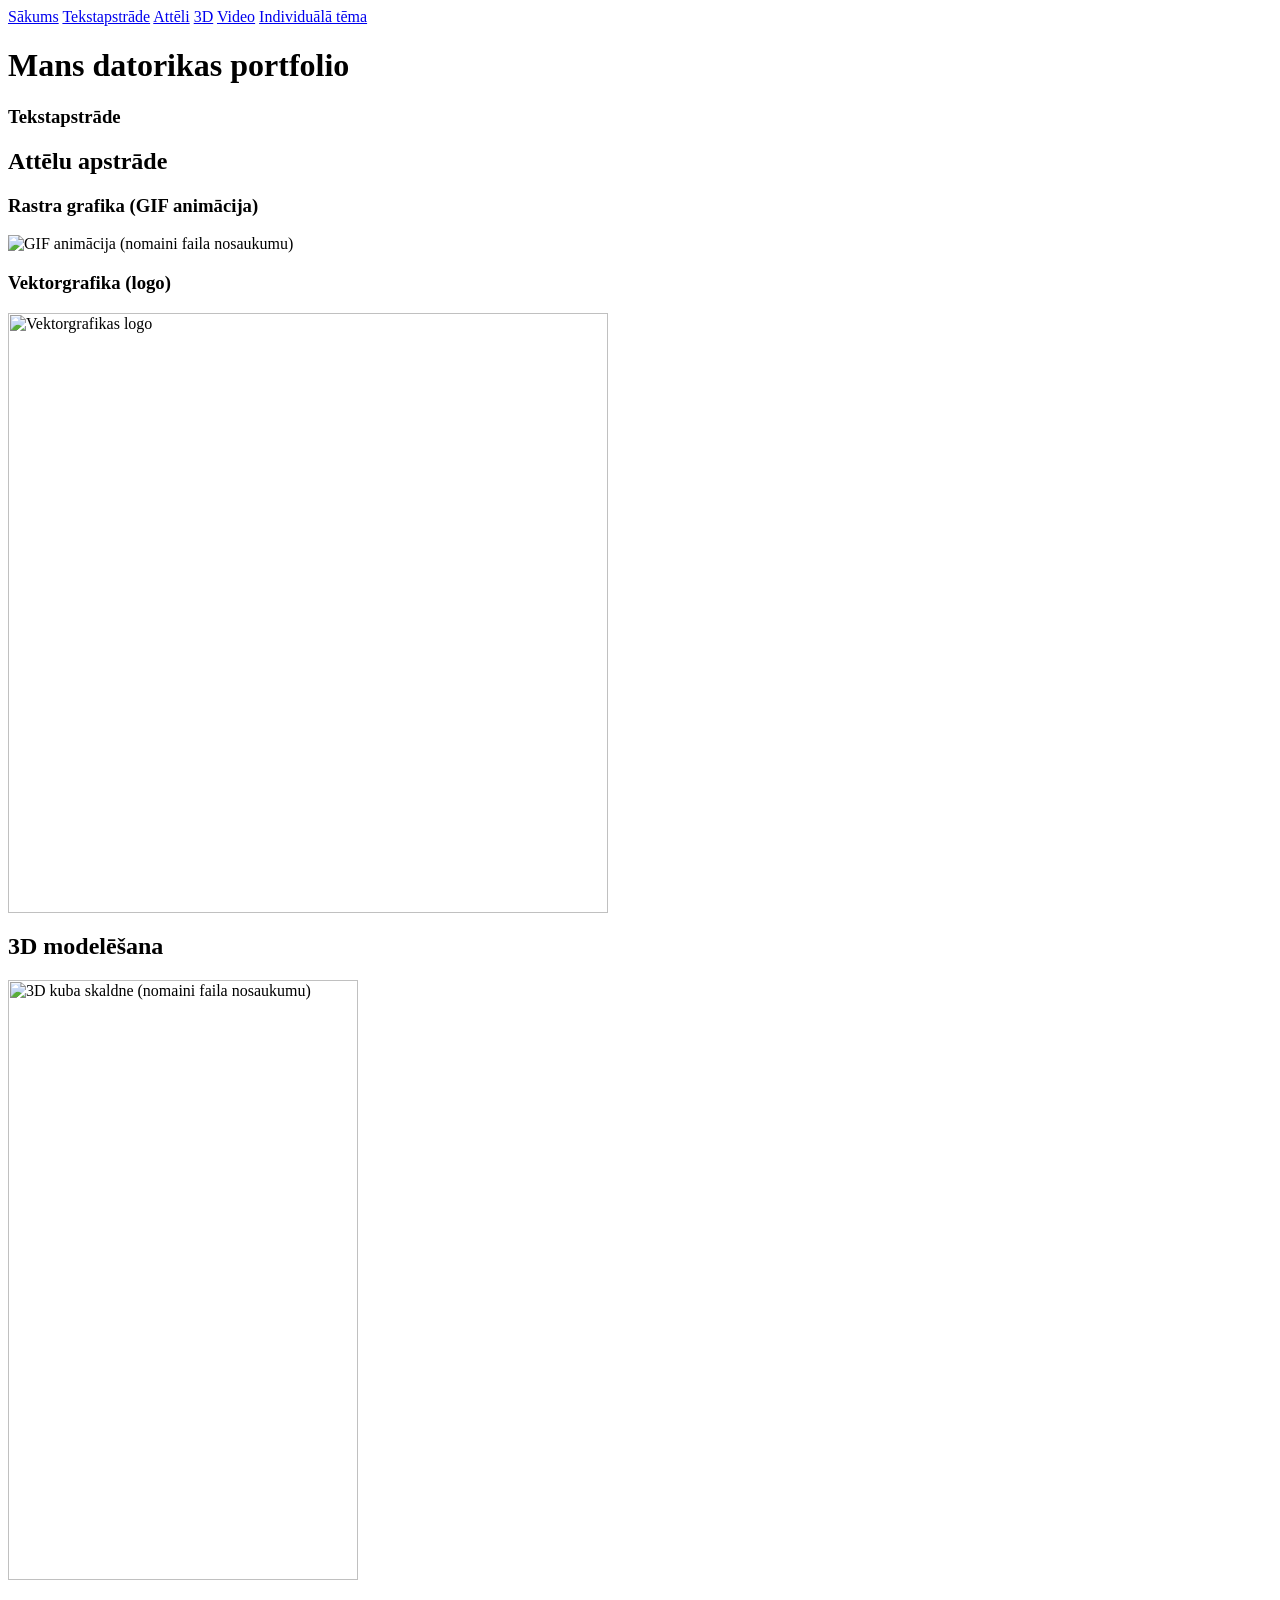
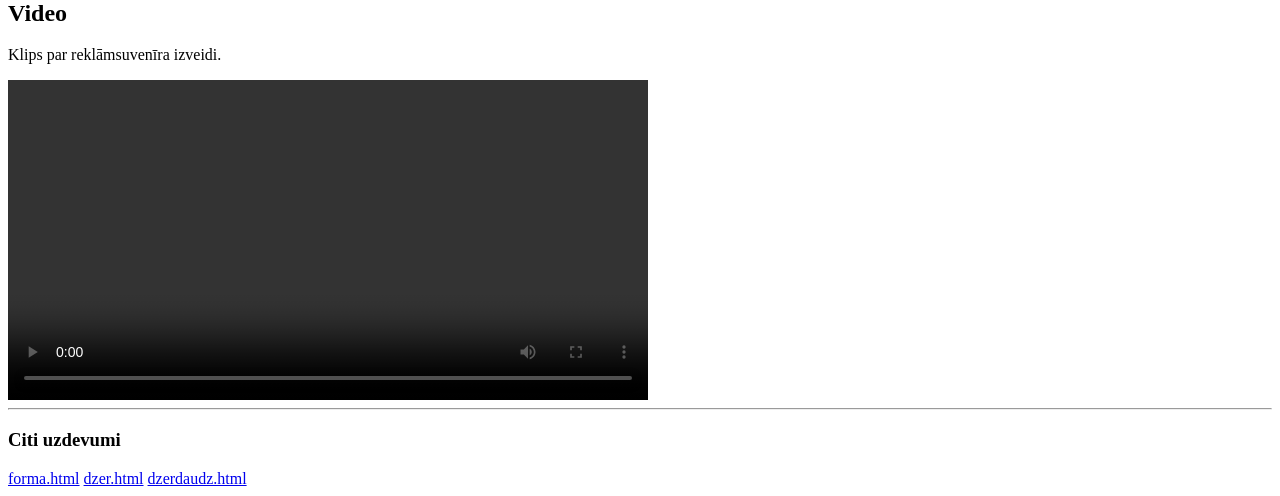
==== index.html @ bbe94be0 "Add files via upload" ====
<html>
  <head>
    <meta charset="UTF-8">
    <meta name="viewport" content="width=device-width, initial-scale=1.0">
    <title>Mans datorikas portfolio</title>
    <link rel="stylesheet" href="https://www.w3schools.com/w3css/5/w3.css">
    <link rel="stylesheet" href="css/mansStils.css">
  </head>
  <body>
    <div class="w3-top">
      <div class="w3-bar kp-nav w3-card">
        <a href="index.html" class="w3-bar-item w3-button">Sākums</a>
        <a href="#tekstapstrade" class="w3-bar-item w3-button">Tekstapstrāde</a>
        <a href="#atteli" class="w3-bar-item w3-button">Attēli</a>
        <a href="#modelesana3d" class="w3-bar-item w3-button">3D</a>
        <a href="#video" class="w3-bar-item w3-button">Video</a>
        <a href="otrais.html" class="w3-bar-item w3-button">Individuālā tēma</a>
      </div>
    </div>

    <div class="w3-container w3-content" style="max-width: 900px;">
      <h1>Mans datorikas portfolio</h1>

      <div id="tekstapstrade" class="kp-section">
       <h3>Tekstapstrāde</h3> 
      </div>

      <div id="atteli" class="kp-section">
       </l> <h2>Attēlu apstrāde</h2>
        <h3>Rastra grafika (GIF animācija)</h3>
        <img class="bildes" src="images/datudrosiba.gif" alt="GIF animācija (nomaini faila nosaukumu)">

        <h3>Vektorgrafika (logo)</h3>
        <img class="bildes" src="images/DEGREEZ logo KP.svg" style= "width: 600px; height:600px" position="center" alt="Vektorgrafikas logo">
      </div>

      <div id="modelesana3d" class="kp-section">
        <h2>3D modelēšana</h2>
        <img class="bildes" src="images/kubs.jpeg" style = "width: 350px;height: 600px"   alt="3D kuba skaldne (nomaini faila nosaukumu)">
      </div>

      <div id="video" class="kp-section">
        <h2>Video</h2>
        <p>Klips par reklāmsuvenīra izveidi. </p> 
        <video width="640" controls>
          <source src="images/datorikas video.mp4" type="video/mp4">
          <source src="images/datorikas video.ogg" type="video/ogg">
        </video>
      </div>
      </div>

      <hr>
      <div class="kp-footer-links kp-section">
        <h3>Citi uzdevumi</h3>
        <a class="w3-button w3-border" href="forma.html">forma.html</a>
        <a class="w3-button w3-border" href="dzer.html">dzer.html</a>
        <a class="w3-button w3-border" href="dzerdaudz.html">dzerdaudz.html</a>
      </div>
    </div>
  </body>
</html>
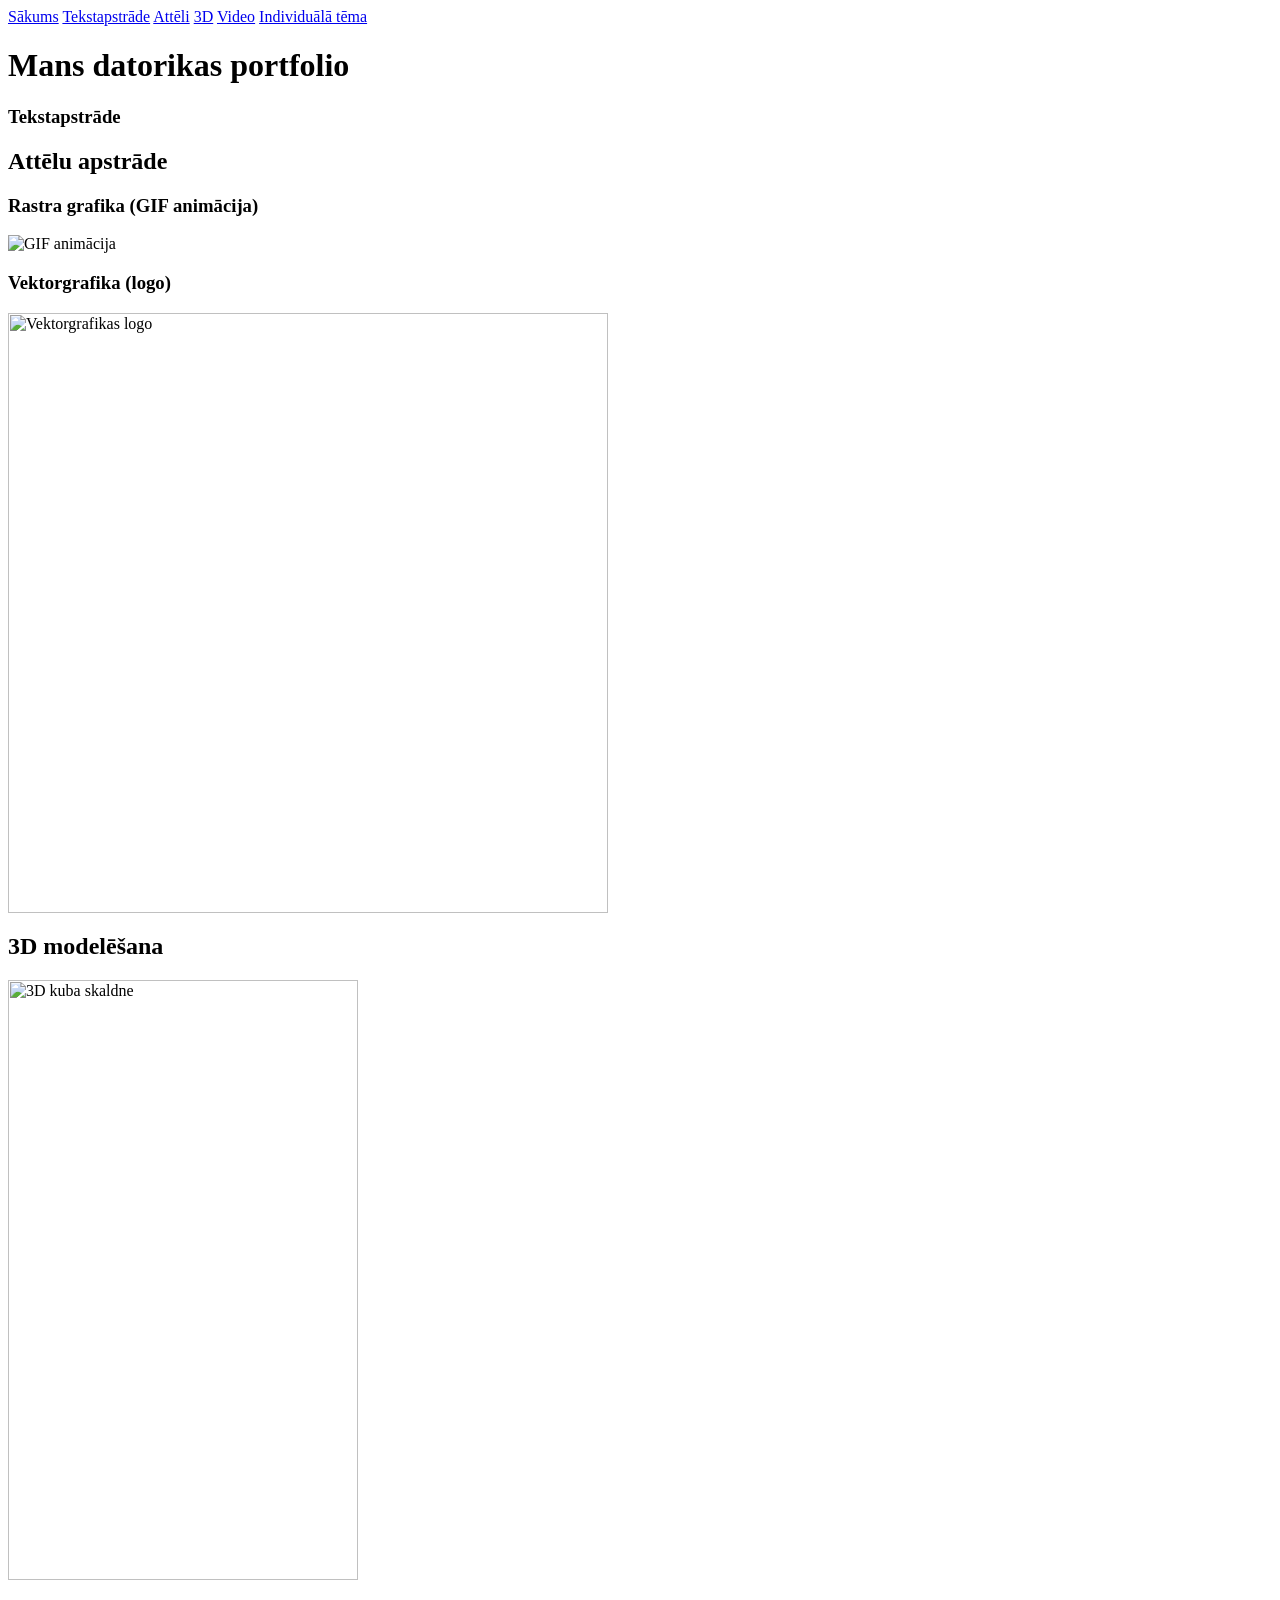
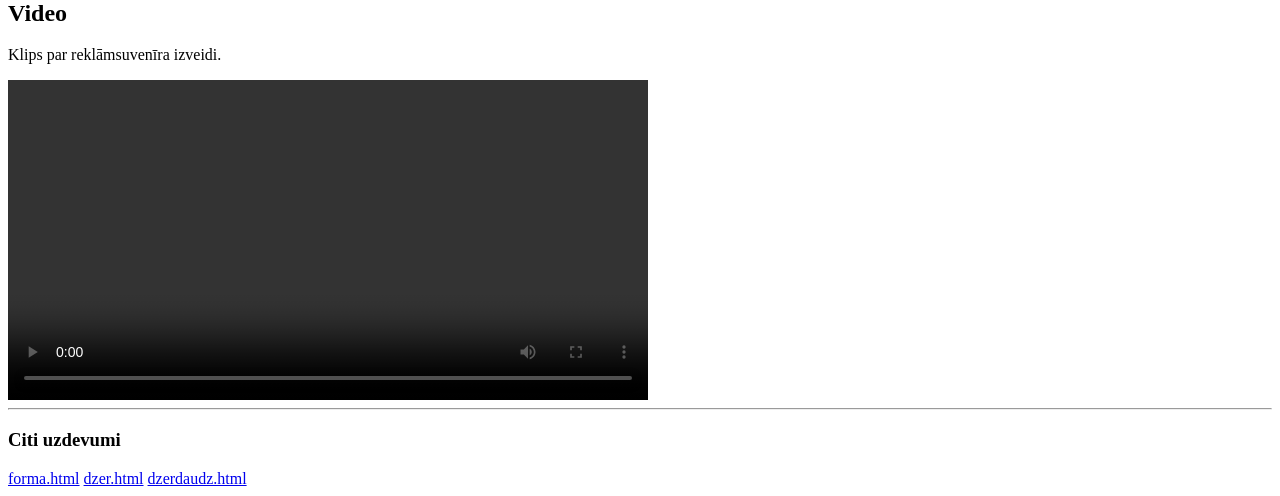
==== commit 5c58802e: "Update index.html" ====
--- a/index.html
+++ b/index.html
@@ -28,7 +28,7 @@
       <div id="atteli" class="kp-section">
        </l> <h2>Attēlu apstrāde</h2>
         <h3>Rastra grafika (GIF animācija)</h3>
-        <img class="bildes" src="images/datudrosiba.gif" alt="GIF animācija (nomaini faila nosaukumu)">
+        <img class="bildes" src="images/datudrosiba.gif" alt="GIF animācija">
 
         <h3>Vektorgrafika (logo)</h3>
         <img class="bildes" src="images/DEGREEZ logo KP.svg" style= "width: 600px; height:600px" position="center" alt="Vektorgrafikas logo">
@@ -36,7 +36,7 @@
 
       <div id="modelesana3d" class="kp-section">
         <h2>3D modelēšana</h2>
-        <img class="bildes" src="images/kubs.jpeg" style = "width: 350px;height: 600px"   alt="3D kuba skaldne (nomaini faila nosaukumu)">
+        <img class="bildes" src="images/kubs.jpeg" style = "width: 350px;height: 600px"   alt="3D kuba skaldne">
       </div>
 
       <div id="video" class="kp-section">
